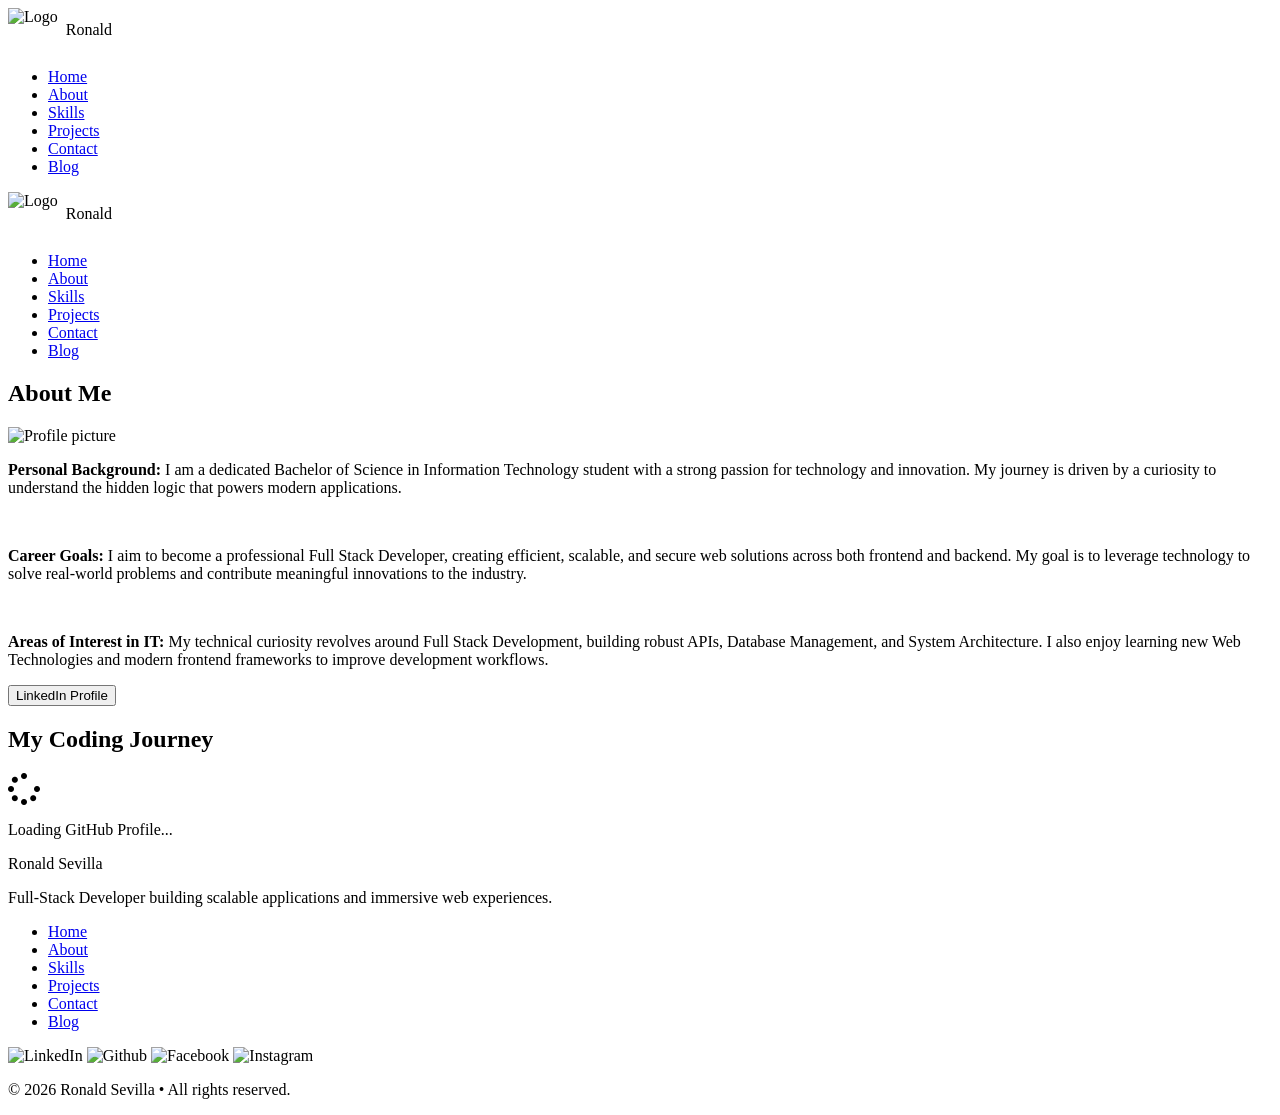
==== docs/About.html @ fa9f13af "remove testimonials" ====
<!DOCTYPE html>
<html lang="en">

<head>
  <meta charset="UTF-8" />
  <meta http-equiv="X-UA-Compatible" content="IE=edge" />
  <meta name="viewport" content="width=device-width, initial-scale=1.0" />
  <title>My Portfolio</title>
  <link rel="stylesheet" href="style.css" />
  <link rel="stylesheet" href="mediaquaries.css" />
  <link rel="stylesheet" href="About.css" />
  <link rel="stylesheet" href="AboutMediaQuaries.css" />
  <link rel="stylesheet" href="https://cdnjs.cloudflare.com/ajax/libs/font-awesome/6.4.0/css/all.min.css" />
</head>

<body>
  <nav id="desktop-nav">
    <a href="index.html" class="logo"
      style="display:flex; align-items:center; gap:0.5rem; text-decoration:none; color:inherit;">
      <img src="./assets/PortfolioLogo.png" alt="Logo" style="height:2.75rem; width:auto;">
      Ronald
    </a>
    <div style="display: flex; align-items: center; gap: 2rem;">
      <ul class="nav-links">
        <li><a href="index.html">Home</a></li>
        <li><a href="About.html">About</a></li>
        <li><a href="Skills.html">Skills</a></li>
        <li><a href="Project.html">Projects</a></li>
        <li><a href="Contact.html">Contact</a></li>
        <li><a href="Blog.html">Blog</a></li>
      </ul>
    </div>

  </nav>
  <nav id="hamburger-nav">
    <a href="index.html" class="logo"
      style="display:flex; align-items:center; gap:0.5rem; text-decoration:none; color:inherit;">
      <img src="./assets/PortfolioLogo.png" alt="Logo" style="height:2.75rem; width:auto;">
      Ronald
    </a>
    <div class="hamburger-menu">
      <div class="hamburger-icon" onclick="toggleMenu()">
        <span></span>
        <span></span>
        <span></span>
      </div>
      <div class="menu-links">
        <ul>
          <li><a href="index.html" onclick="toggleMenu()">Home</a></li>
          <li><a href="About.html" onclick="toggleMenu()">About</a></li>
          <li><a href="Skills.html" onclick="toggleMenu()">Skills</a></li>
          <li><a href="Project.html" onclick="toggleMenu()">Projects</a></li>
          <li><a href="Contact.html" onclick="toggleMenu()">Contact</a></li>
          <li><a href="Blog.html" onclick="toggleMenu()">Blog</a></li>
        </ul>
      </div>
    </div>
  </nav>
  <section id="about">

    <h1 class="title">About Me</h1>
    <div class="section-container">
      <div class="section__pic-container">
        <img src="./assets/PhotoAi.png" alt="Profile picture" class="about-pic" />
      </div>
      <div class="about-details-container">
        <div class="about-containers">

        </div>
        <div class="text-container">
          <p>
            <strong>Personal Background:</strong> I am a dedicated Bachelor of Science in Information Technology student
            with a strong passion for technology and innovation. My journey is driven by a curiosity to understand the
            hidden logic that powers modern applications.
          </p>
          <br>
          <p>
            <strong>Career Goals:</strong> I aim to become a professional Full Stack Developer, creating efficient,
            scalable, and secure web solutions across both frontend and backend. My goal is to leverage technology to
            solve real-world problems
            and contribute meaningful innovations to the industry.
          </p>
          <br>
          <p>
            <strong>Areas of Interest in IT:</strong> My technical curiosity revolves around Full Stack Development,
            building robust APIs, Database Management, and System Architecture. I also enjoy learning new Web
            Technologies and modern frontend frameworks to improve development workflows.
          </p>
          <div class="btn-container">
            <button class="btn btn-color-2"
              onclick="location.href='https://www.linkedin.com/in/ronald-sevilla-124081190/'">
              LinkedIn Profile
            </button>
          </div>
        </div>
      </div>
    </div>
  </section>

  <section id="github-profile">
    <h1 class="title">My Coding Journey</h1>
    <div id="github-content" class="github-content-container">
      <div class="loading-spinner">
        <i class="fas fa-spinner fa-spin fa-2x"></i>
        <p>Loading GitHub Profile...</p>
      </div>
    </div>
  </section>

  <footer>
    <div class="footer-center">
      <div class="footer-logo">
        <span class="footer-logo-name">Ronald Sevilla</span>
      </div>
      <p class="footer-tagline">Full-Stack Developer building scalable applications and immersive web experiences.</p>
      <ul class="footer-nav">
        <li><a href="index.html">Home</a></li>
        <li><a href="About.html">About</a></li>
        <li><a href="Skills.html">Skills</a></li>
        <li><a href="Project.html">Projects</a></li>
        <li><a href="Contact.html">Contact</a></li>
        <li><a href="Blog.html">Blog</a></li>
      </ul>
      <div class="social-icons">
        <img src="./assets/linkedin.png" alt="LinkedIn" class="icon"
          onclick="location.href='https://www.linkedin.com/in/ronald-sevilla-124081190/'" />
        <img src="./assets/github.png" alt="Github" class="icon"
          onclick="location.href='https://github.com/shironxiao/shironxiao'" />
        <img src="./assets/facebook.png" alt="Facebook" class="icon"
          onclick="location.href='https://www.facebook.com/shiron08/'" />
        <img src="./assets/instagram.png" alt="Instagram" class="icon"
          onclick="location.href='https://www.instagram.com/sh_i_ron/?__pwa=1'" />
      </div>
      <p class="copyright">© 2026 Ronald Sevilla • All rights reserved.</p>
    </div>
  </footer>
  <script src="script.js"></script>
  <script src="about.js"></script>
</body>
</html>
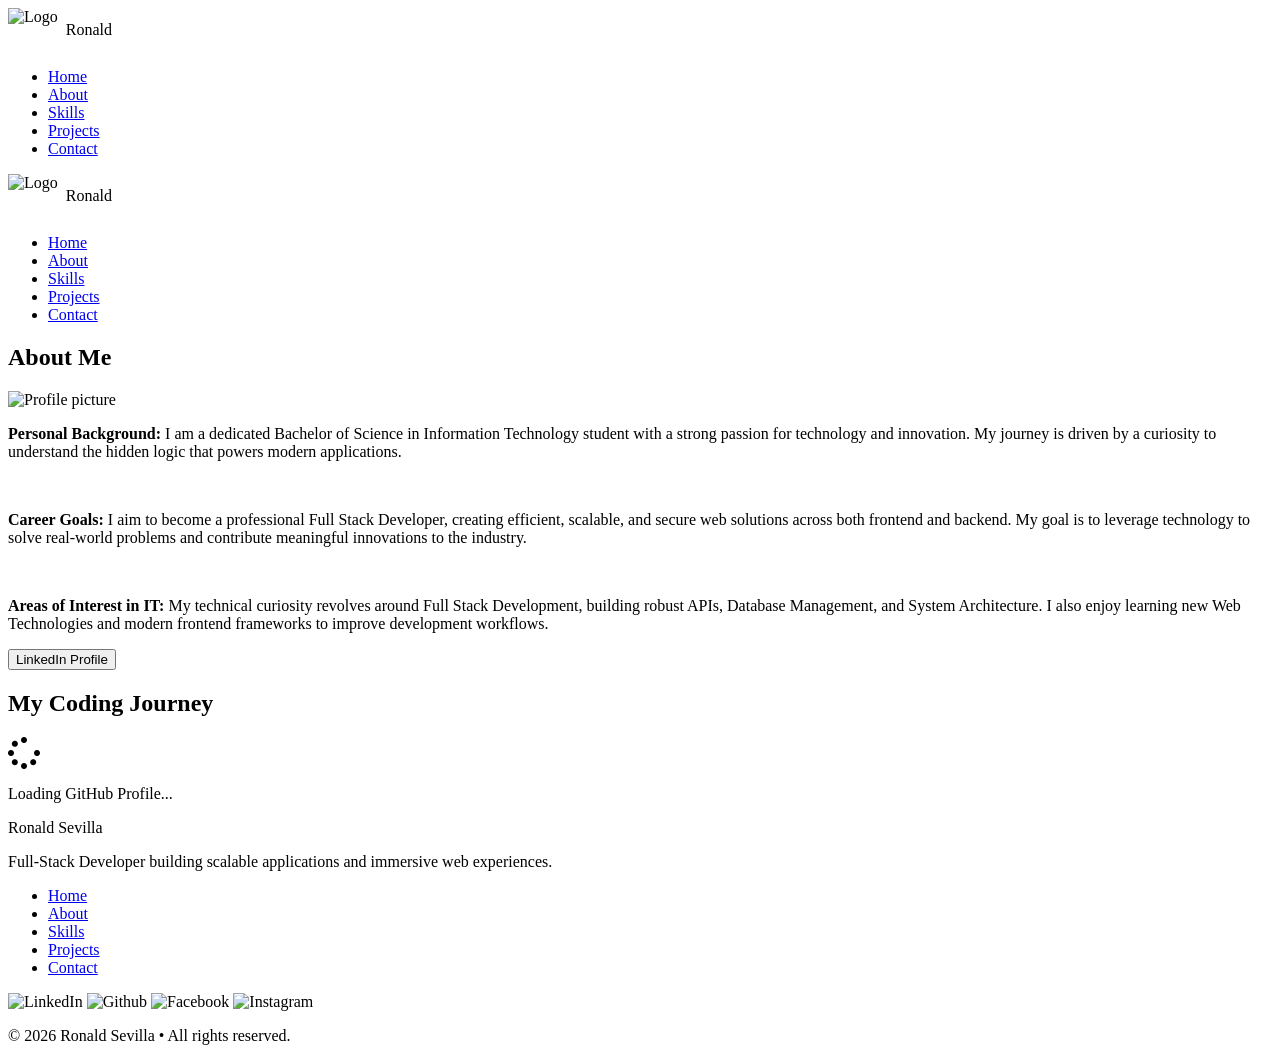
==== commit 8dbba399: "blogs removed" ====
--- a/docs/About.html
+++ b/docs/About.html
@@ -27,7 +27,6 @@
         <li><a href="Skills.html">Skills</a></li>
         <li><a href="Project.html">Projects</a></li>
         <li><a href="Contact.html">Contact</a></li>
-        <li><a href="Blog.html">Blog</a></li>
       </ul>
     </div>
 
@@ -51,7 +50,6 @@
           <li><a href="Skills.html" onclick="toggleMenu()">Skills</a></li>
           <li><a href="Project.html" onclick="toggleMenu()">Projects</a></li>
           <li><a href="Contact.html" onclick="toggleMenu()">Contact</a></li>
-          <li><a href="Blog.html" onclick="toggleMenu()">Blog</a></li>
         </ul>
       </div>
     </div>
@@ -119,7 +117,6 @@
         <li><a href="Skills.html">Skills</a></li>
         <li><a href="Project.html">Projects</a></li>
         <li><a href="Contact.html">Contact</a></li>
-        <li><a href="Blog.html">Blog</a></li>
       </ul>
       <div class="social-icons">
         <img src="./assets/linkedin.png" alt="LinkedIn" class="icon"
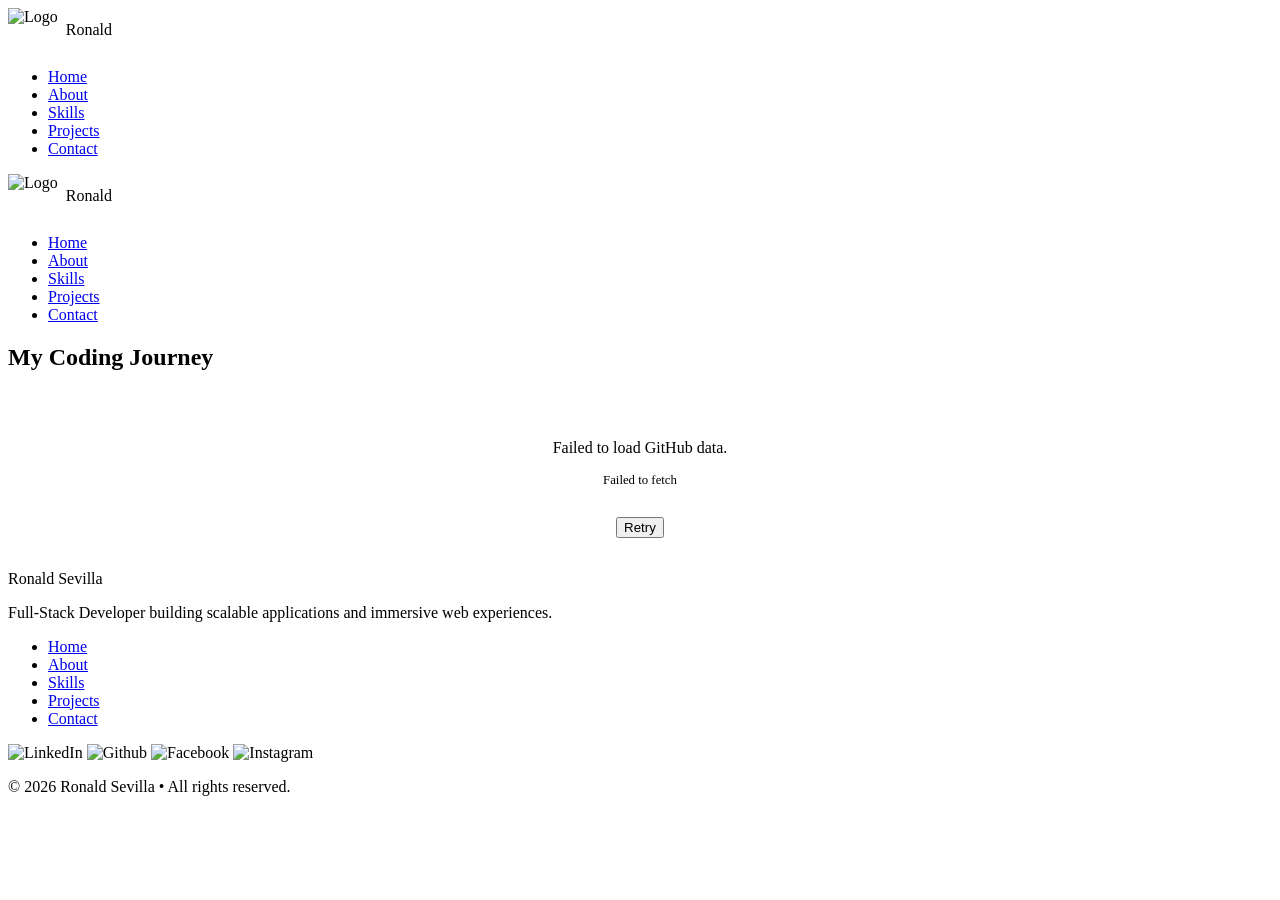
==== commit 8325989e: "rmvoe the about me section" ====
--- a/docs/About.html
+++ b/docs/About.html
@@ -54,46 +54,7 @@
       </div>
     </div>
   </nav>
-  <section id="about">
 
-    <h1 class="title">About Me</h1>
-    <div class="section-container">
-      <div class="section__pic-container">
-        <img src="./assets/PhotoAi.png" alt="Profile picture" class="about-pic" />
-      </div>
-      <div class="about-details-container">
-        <div class="about-containers">
-
-        </div>
-        <div class="text-container">
-          <p>
-            <strong>Personal Background:</strong> I am a dedicated Bachelor of Science in Information Technology student
-            with a strong passion for technology and innovation. My journey is driven by a curiosity to understand the
-            hidden logic that powers modern applications.
-          </p>
-          <br>
-          <p>
-            <strong>Career Goals:</strong> I aim to become a professional Full Stack Developer, creating efficient,
-            scalable, and secure web solutions across both frontend and backend. My goal is to leverage technology to
-            solve real-world problems
-            and contribute meaningful innovations to the industry.
-          </p>
-          <br>
-          <p>
-            <strong>Areas of Interest in IT:</strong> My technical curiosity revolves around Full Stack Development,
-            building robust APIs, Database Management, and System Architecture. I also enjoy learning new Web
-            Technologies and modern frontend frameworks to improve development workflows.
-          </p>
-          <div class="btn-container">
-            <button class="btn btn-color-2"
-              onclick="location.href='https://www.linkedin.com/in/ronald-sevilla-124081190/'">
-              LinkedIn Profile
-            </button>
-          </div>
-        </div>
-      </div>
-    </div>
-  </section>
 
   <section id="github-profile">
     <h1 class="title">My Coding Journey</h1>
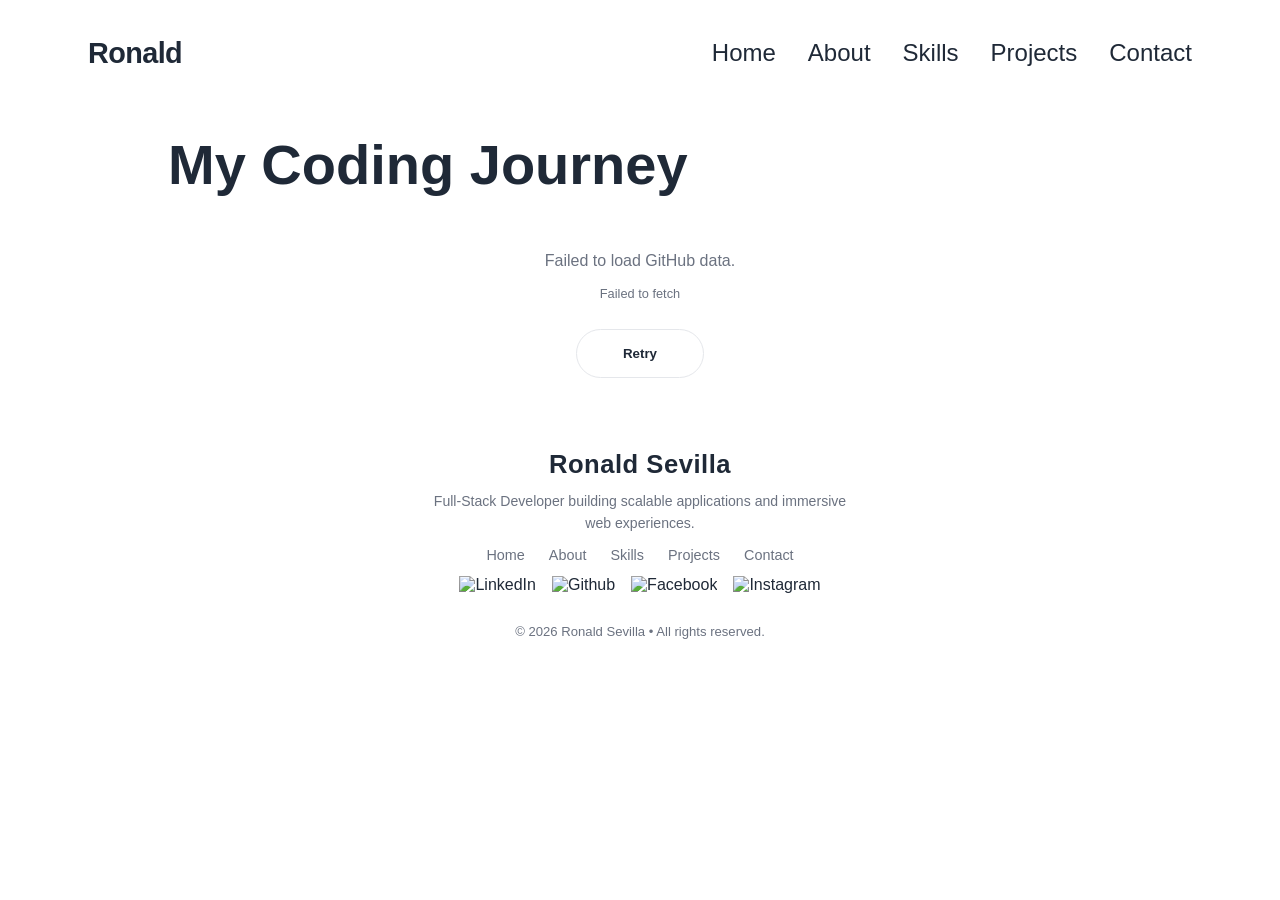
==== commit 2c15dcd2: "Home section improvemnet" ====
--- a/docs/About.html
+++ b/docs/About.html
@@ -15,11 +15,7 @@
 
 <body>
   <nav id="desktop-nav">
-    <a href="index.html" class="logo"
-      style="display:flex; align-items:center; gap:0.5rem; text-decoration:none; color:inherit;">
-      <img src="./assets/PortfolioLogo.png" alt="Logo" style="height:2.75rem; width:auto;">
-      Ronald
-    </a>
+    <a href="index.html" class="logo">Ronald</a>
     <div style="display: flex; align-items: center; gap: 2rem;">
       <ul class="nav-links">
         <li><a href="index.html">Home</a></li>
@@ -32,11 +28,7 @@
 
   </nav>
   <nav id="hamburger-nav">
-    <a href="index.html" class="logo"
-      style="display:flex; align-items:center; gap:0.5rem; text-decoration:none; color:inherit;">
-      <img src="./assets/PortfolioLogo.png" alt="Logo" style="height:2.75rem; width:auto;">
-      Ronald
-    </a>
+    <a href="index.html" class="logo">Ronald</a>
     <div class="hamburger-menu">
       <div class="hamburger-icon" onclick="toggleMenu()">
         <span></span>
--- a/docs/style.css
+++ b/docs/style.css
@@ -0,0 +1,758 @@
+:root {
+  --bg: #FFFFFF;
+  --text: #1F2937;
+  --accent: #3B82F6;
+  --card-bg: #FFFFFF;
+  --border: #E5E7EB;
+  --muted-text: #6B7280;
+}
+
+.icon {
+  cursor: pointer;
+  height: 2rem;
+  filter: invert(0);
+  transition: filter 0.3s ease;
+}
+
+@font-face {
+  font-family: "Anton";
+  src: url("fonts/Anton-Regular.ttf") format("truetype");
+  font-weight: normal;
+  font-style: normal;
+}
+
+@import url("https://fonts.googleapis.com/css2?family=Poppins:wght@300;400;500;600&display=swap");
+
+body {
+  font-family: "Poppins", sans-serif;
+  background-color: var(--bg);
+  color: var(--text);
+  transition: background 0.3s ease, color 0.3s ease;
+}
+
+p {
+  color: var(--muted-text);
+}
+
+a,
+.btn {
+  transition: all 300ms ease;
+}
+
+nav,
+.nav-links {
+  display: flex;
+}
+
+nav {
+  justify-content: space-between;
+  align-items: center;
+  height: 10vh;
+  margin: 0 5rem;
+}
+
+#desktop-nav {
+  position: sticky;
+  top: 0;
+  z-index: 1000;
+  background-color: var(--bg);
+  transition: transform 0.3s ease, opacity 0.3s ease;
+}
+
+#hamburger-nav {
+  position: sticky;
+  top: 0;
+  z-index: 1000;
+  background-color: var(--bg);
+  transition: transform 0.3s ease, opacity 0.3s ease;
+}
+
+#desktop-nav.hidden,
+#hamburger-nav.hidden {
+  transform: translateY(-100%);
+  opacity: 0;
+  pointer-events: none;
+}
+
+#desktop-nav.visible,
+#hamburger-nav.visible {
+  transform: translateY(0);
+  opacity: 1;
+  pointer-events: auto;
+}
+
+.nav-links {
+  gap: 2rem;
+  list-style: none;
+  font-size: 1.5rem;
+}
+
+.nav-links a {
+  color: var(--text);
+  text-decoration: none;
+  transition: all 0.3s ease;
+}
+
+.nav-links a:hover {
+  color: var(--accent);
+  text-decoration: underline;
+  text-underline-offset: 1rem;
+  text-decoration-color: var(--accent);
+}
+
+.nav-links a.active {
+  color: var(--accent);
+  text-decoration: underline;
+  text-underline-offset: 1rem;
+  text-decoration-color: var(--accent);
+}
+
+a {
+  color: var(--text);
+  text-decoration: none;
+  text-decoration-color: white;
+}
+
+a:hover {
+  color: var(--accent);
+  text-decoration: underline;
+  text-underline-offset: 1rem;
+  text-decoration-color: var(--accent);
+}
+
+.logo {
+  font-size: 1.8rem;
+  font-weight: 700;
+  color: var(--text);
+  letter-spacing: -0.02em;
+  text-decoration: none;
+  transition: opacity 0.2s ease;
+}
+
+.logo:hover {
+  opacity: 0.8;
+  cursor: pointer;
+}
+
+.btn-color-1,
+.btn-color-2 {
+  border: var(--border) 0.1rem solid;
+  color: var(--text);
+  transition: all 0.3s ease;
+  cursor: pointer;
+}
+
+.btn-color-1 {
+  background: var(--text);
+  color: var(--bg);
+}
+
+.btn-color-2 {
+  background: none;
+}
+
+.btn-color-1:hover {
+  background: var(--accent);
+  color: var(--bg);
+  border-color: var(--accent);
+  transform: translateY(-2px);
+}
+
+.btn-color-2:hover {
+  border-color: var(--accent);
+  background: var(--accent);
+  color: var(--bg);
+  transform: translateY(-2px);
+}
+
+
+#hamburger-nav {
+  display: none;
+}
+
+.hamburger-menu {
+  position: relative;
+  display: inline-block;
+}
+
+.hamburger-icon {
+  display: flex;
+  flex-direction: column;
+  justify-content: space-between;
+  height: 24px;
+  width: 30px;
+  cursor: pointer;
+}
+
+.hamburger-icon span {
+  width: 100%;
+  height: 2px;
+  background-color: var(--text);
+  transition: all 0.3 ease-in-out;
+}
+
+.menu-links {
+  position: absolute;
+  top: 100%;
+  right: 0;
+  background-color: var(--card-bg);
+  width: fit-content;
+  max-height: 0;
+  overflow: hidden;
+  transition: all 0.3 ease-in-out;
+}
+
+.menu-links a {
+  display: block;
+  padding: 10px;
+  text-align: center;
+  font-size: 1.5rem;
+  color: var(--text);
+  text-decoration: none;
+  transition: all 0.3 ease-in-out;
+}
+
+.menu-links li {
+  list-style: none;
+}
+
+.menu-links.open {
+  max-height: 300px;
+}
+
+.hamburger-icon.open span:first-child {
+  transform: rotate(45deg) translate(10px, 5px);
+}
+
+.hamburger-icon.open span:nth-child(2) {
+  opacity: 0;
+}
+
+.hamburger-icon.open span:last-child {
+  transform: rotate(-45deg) translate(10px, -5px);
+}
+
+.hamburger-icon span:first-child {
+  transform: none;
+}
+
+.hamburger-icon span:first-child {
+  opacity: 1;
+}
+
+.hamburger-icon span:first-child {
+  transform: none;
+}
+
+section {
+  padding-top: 4vh;
+  min-height: fit-content;
+  margin: 0 10rem;
+  box-sizing: border-box;
+}
+
+.section-container {
+  display: flex;
+}
+
+#profile {
+  display: flex;
+  justify-content: center;
+  align-items: center;
+  height: 90vh;
+  margin-bottom: 2rem;
+}
+
+.profile-header {
+  display: flex;
+  justify-content: center;
+  gap: 2rem;
+  
+  align-items: center;
+  
+  max-width: 1200px;
+  width: 100%;
+  flex-direction: row-reverse;
+}
+
+.section__pic-container {
+  display: flex;
+  height: 400px;
+  width: 400px;
+  margin: auto 0;
+  align-items: center;
+  justify-content: center;
+  border-radius: 50%;
+  overflow: hidden;
+  padding: 0.5rem;
+  background: var(--card-bg);
+  border: 0.08rem solid var(--border);
+  box-shadow: 0 6px 18px rgba(16, 24, 40, 0.06);
+  flex-shrink: 0;
+  
+}
+
+.section__pic-container img,
+.about-pic {
+  width: 100%;
+  height: 100%;
+  object-fit: cover;
+  display: block;
+  border-radius: 50%;
+}
+
+.section__text {
+  align-self: center;
+  text-align: left;
+  display: flex;
+  flex-direction: column;
+  
+  gap: 0;
+  max-width: 600px;
+}
+
+.section__text p {
+  font-weight: 600;
+  color: var(--muted-text);
+  margin: 0;
+  
+}
+
+.section__text__p1 {
+  text-align: left;
+  color: var(--muted-text);
+  font-family: "Poppins", sans-serif;
+  margin-bottom: 0;
+  
+  font-size: 1.5rem;
+}
+
+.title {
+  font-size: 3.5rem;
+  
+  font-family: "Anton", sans-serif;
+  text-align: left;
+  color: var(--text);
+  line-height: 1.1;
+  margin-bottom: 0.5rem;
+  
+  margin-top: 0;
+  
+}
+
+.primary-title {
+  font-size: 1.75rem;
+  font-weight: 600;
+  color: var(--text);
+  margin-bottom: 0.25rem;
+  line-height: 1.2;
+}
+
+.secondary-title {
+  font-size: 1.1rem;
+  font-weight: 500;
+  color: var(--muted-text);
+  
+  margin-bottom: 1.5rem;
+  
+}
+
+.intro-text {
+  margin-top: 0;
+  margin-bottom: 1rem;
+  
+}
+
+.introduction-text {
+  text-align: left;
+  line-height: 1.7;
+  
+  font-size: 1.05rem !important;
+  font-weight: normal !important;
+  color: var(--muted-text) !important;
+  margin: 0;
+  max-width: 90%;
+  
+}
+
+.btn-container {
+  display: flex;
+  justify-content: flex-start;
+  
+  gap: 1rem;
+}
+
+.btn {
+  font-weight: 600;
+  transition: all 300ms ease;
+  padding: 1rem;
+  width: 8rem;
+  border-radius: 2rem;
+}
+
+.btn-container {
+  gap: 1rem;
+}
+
+@media (max-width: 900px) {
+  section {
+    height: auto;
+    
+    margin: 0 2rem;
+    padding-top: 3vh;
+  }
+
+  .section-container,
+  .about-containers {
+    flex-direction: column;
+    align-items: center;
+    gap: 1.25rem;
+  }
+
+  .section__pic-container {
+    width: 220px;
+    height: 220px;
+    margin: 0;
+  }
+
+  .about-details-container {
+    width: 100%;
+    padding: 0 0.5rem;
+  }
+
+  .details-container {
+    max-width: 100%;
+    width: 100%;
+    margin: 0;
+  }
+
+  .text-container {
+    width: 100%;
+    box-sizing: border-box;
+    padding: 0.5rem 0.25rem;
+    text-align: left;
+  }
+
+  .title {
+    font-size: 2.25rem;
+  }
+}
+
+footer {
+  padding: 2.5rem 1rem 1.5rem;
+  display: flex;
+  justify-content: center;
+  align-items: center;
+}
+
+.footer-center {
+  display: flex;
+  flex-direction: column;
+  align-items: center;
+  gap: 0.75rem;
+  width: 100%;
+  text-align: center;
+}
+
+.footer-logo {
+  display: flex;
+  align-items: center;
+  justify-content: center;
+  gap: 0.4rem;
+}
+
+.footer-logo-name {
+  font-size: 1.6rem;
+  font-weight: 700;
+  color: var(--text);
+  letter-spacing: 0.02em;
+}
+
+.footer-tagline {
+  font-size: 0.88rem;
+  color: var(--muted-text);
+  margin: 0;
+  max-width: 420px;
+  line-height: 1.5;
+}
+
+.footer-nav {
+  list-style: none;
+  padding: 0;
+  margin: 0;
+  display: flex;
+  flex-direction: row;
+  flex-wrap: wrap;
+  justify-content: center;
+  align-items: center;
+  gap: 0.4rem 1.5rem;
+}
+
+.footer-nav a {
+  color: var(--muted-text);
+  font-size: 0.9rem;
+  text-decoration: none;
+  transition: color 0.3s ease;
+}
+
+.footer-nav a:hover {
+  color: var(--accent);
+}
+
+.footer-nav a.active {
+  color: var(--accent);
+  text-decoration: underline;
+  text-underline-offset: 4px;
+  text-decoration-color: var(--accent);
+}
+
+.social-icons {
+  display: flex;
+  gap: 1rem;
+  justify-content: center;
+  align-items: center;
+}
+
+.copyright {
+  font-size: 0.82rem;
+  color: var(--muted-text);
+  margin: 0.25rem 0 0;
+}
+
+@media (max-width: 600px) {
+  .footer-nav {
+    gap: 0.4rem 1rem;
+  }
+}
+
+.whatido-section {
+  margin: 0 10rem;
+  padding: 5rem 0 2rem;
+  text-align: center;
+}
+
+.whatido-eyebrow {
+  font-size: 0.85rem;
+  font-weight: 600;
+  letter-spacing: 0.12em;
+  text-transform: uppercase;
+  color: var(--accent);
+  margin-bottom: 0.5rem;
+}
+
+.whatido-heading {
+  font-family: "Anton", sans-serif;
+  font-size: 2.6rem;
+  color: var(--text);
+  margin: 0 0 0.6rem;
+  line-height: 1.1;
+}
+
+.whatido-body {
+  font-size: 1.05rem;
+  color: var(--muted-text);
+  max-width: 720px;
+  margin: 0 auto;
+  line-height: 1.8;
+  text-align: center;
+}
+
+.whatido-grid {
+  display: grid;
+  grid-template-columns: repeat(3, 1fr);
+  gap: 2rem;
+  margin-top: 3.5rem;
+  text-align: left;
+}
+
+.whatido-item {
+  display: flex;
+  flex-direction: column;
+  align-items: flex-start;
+  gap: 1.5rem;
+  background: var(--card-bg);
+  border: 0.08rem solid var(--border);
+  border-radius: 1.25rem;
+  padding: 2.25rem 2rem;
+  box-shadow: 0 4px 20px rgba(16, 24, 40, 0.03);
+  transition: transform 0.3s cubic-bezier(0.16, 1, 0.3, 1), box-shadow 0.3s ease, border-color 0.3s ease;
+}
+
+.whatido-item:hover {
+  transform: translateY(-6px);
+  box-shadow: 0 12px 30px rgba(59, 130, 246, 0.08);
+  border-color: var(--accent);
+}
+
+.whatido-item-text {
+  display: flex;
+  flex-direction: column;
+  gap: 0.4rem;
+}
+
+.whatido-icon {
+  width: 3.2rem;
+  height: 3.2rem;
+  border-radius: 0.85rem;
+  background: rgba(59, 130, 246, 0.08);
+  color: var(--accent);
+  display: flex;
+  align-items: center;
+  justify-content: center;
+  font-size: 1.4rem;
+  flex-shrink: 0;
+  transition: background 0.3s ease, color 0.3s ease;
+}
+
+.whatido-item:hover .whatido-icon {
+  background: var(--accent);
+  color: #FFFFFF;
+}
+
+.whatido-item-text h3 {
+  font-size: 1.25rem;
+  font-weight: 600;
+  color: var(--text);
+  margin: 0 0 0.75rem 0;
+}
+
+.whatido-item p {
+  font-size: 0.95rem;
+  color: var(--muted-text);
+  line-height: 1.6;
+  margin: 0;
+}
+
+.worktogether-section {
+  margin: 0 10rem;
+  padding: 4rem 0 5rem;
+}
+
+.worktogether-inner {
+  padding: 3rem 3rem;
+  text-align: center;
+  display: flex;
+  flex-direction: column;
+  align-items: center;
+  gap: 1.1rem;
+}
+
+.worktogether-eyebrow {
+  font-size: 0.82rem;
+  font-weight: 600;
+  letter-spacing: 0.12em;
+  text-transform: uppercase;
+  color: var(--accent);
+  margin: 0;
+}
+
+.worktogether-heading {
+  font-family: "Anton", sans-serif;
+  font-size: 2.8rem;
+  color: var(--text);
+  margin: 0;
+  line-height: 1.1;
+}
+
+.worktogether-sub {
+  font-size: 1rem;
+  color: var(--muted-text);
+  max-width: 560px;
+  line-height: 1.7;
+  margin: 0;
+}
+
+.worktogether-actions {
+  display: flex;
+  gap: 1rem;
+  flex-wrap: wrap;
+  justify-content: center;
+  margin-top: 0.5rem;
+  z-index: 1;
+}
+
+.worktogether-btn-primary {
+  background: var(--text) !important;
+  color: var(--bg) !important;
+  border-color: var(--text) !important;
+  padding: 0.85rem 2rem;
+  border-radius: 2rem;
+  font-size: 0.95rem;
+  font-weight: 600;
+  display: inline-flex;
+  align-items: center;
+  justify-content: center;
+  gap: 0.5rem;
+  text-decoration: none;
+  transition: all 0.3s ease;
+}
+
+.worktogether-btn-primary:hover {
+  background: #2563eb !important;
+  border-color: #2563eb !important;
+  transform: translateY(-2px);
+  text-decoration: none;
+}
+
+.worktogether-btn-secondary {
+  background: transparent !important;
+  color: var(--text) !important;
+  border: 0.1rem solid var(--border) !important;
+  padding: 0.85rem 2rem;
+  border-radius: 2rem;
+  font-size: 0.95rem;
+  font-weight: 600;
+  display: inline-flex;
+  align-items: center;
+  gap: 0.5rem;
+  text-decoration: none;
+  transition: all 0.3s ease;
+}
+
+.worktogether-btn-secondary:hover {
+  border-color: var(--accent) !important;
+  background: rgba(59, 130, 246, 0.08) !important;
+  color: var(--accent) !important;
+  transform: translateY(-2px);
+  text-decoration: none;
+}
+
+@media (max-width: 1100px) {
+  .whatido-grid {
+    grid-template-columns: repeat(2, 1fr);
+  }
+}
+
+@media (max-width: 900px) {
+
+  .whatido-section,
+  .worktogether-section {
+    margin: 0 2rem;
+    padding: 3rem 0;
+  }
+
+  .whatido-heading,
+  .worktogether-heading {
+    font-size: 2rem;
+  }
+
+  .worktogether-inner {
+    padding: 2.5rem 1.5rem;
+  }
+}
+
+@media (max-width: 600px) {
+  .whatido-grid {
+    grid-template-columns: 1fr;
+  }
+
+  .worktogether-actions {
+    flex-direction: column;
+    align-items: stretch;
+  }
+
+  .worktogether-btn-primary,
+  .worktogether-btn-secondary {
+    justify-content: center;
+  }
+}
